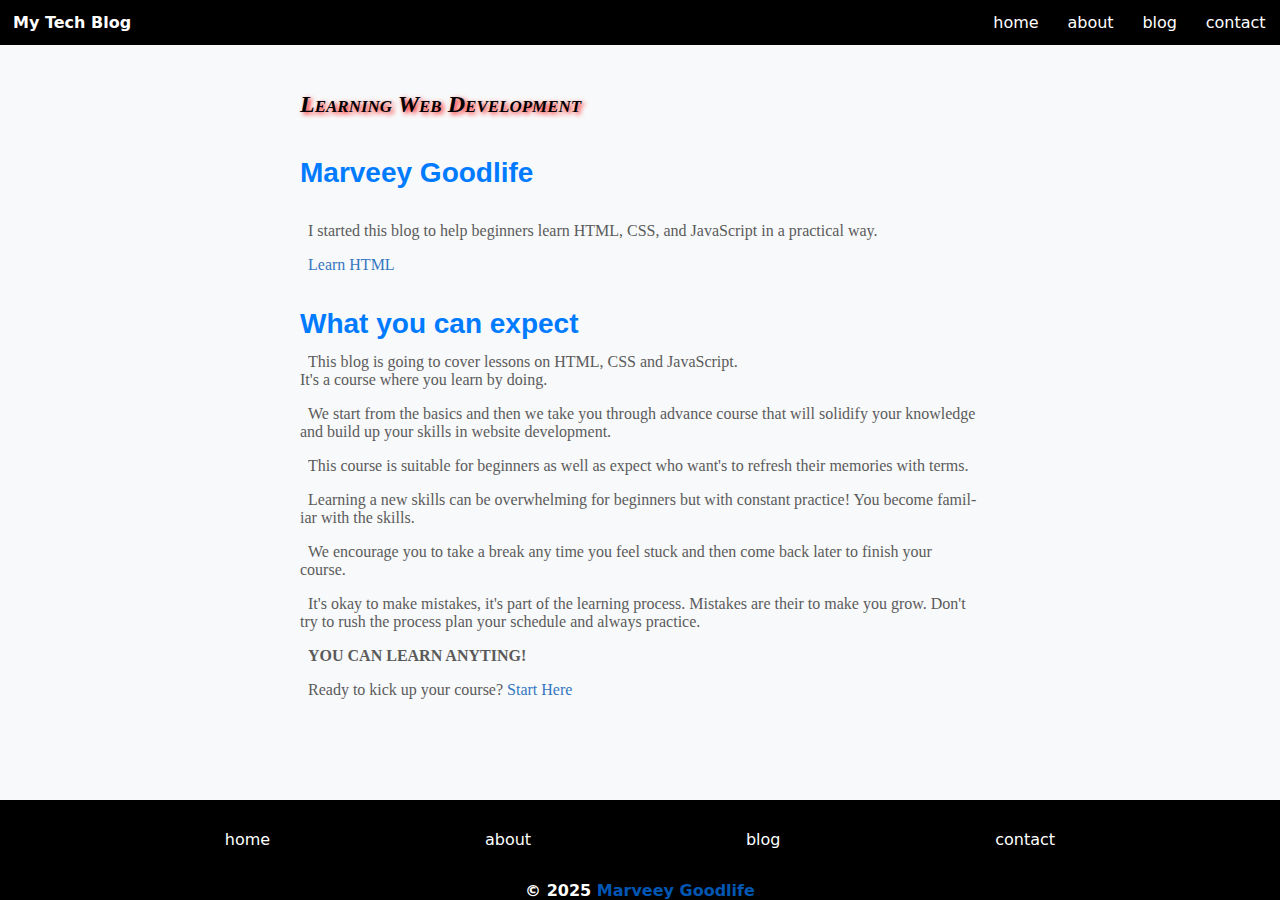
==== about.html @ 9652772c "first commit" ====
<!DOCTYPE html>
<html lang="en">
<head>
<meta charset="UTF-8">
<meta name="description" conent="This is a self-development blog">
<meta name="Author" content="Marveey Goodlife">
<meta name="viewport" content="width=device-width,initial-scale=1.0">
<link rel="stylesheet" href="/assets/css/style.css">
<title>Self-Dev Blog</title>
</head>
<body>
<!--HEADER SECTION-->
<header>
<div>
<div class="logo-div">
    <p>My Tech Blog</p>
<!-- <img src="" alt="MY-LOGO" class="logo">
 -->
</div>
</div>
<!-- navbar -->
<nav class="navbar">
<div>
<button type="button" class="closeBtn"> x </button>
</div>


<!--NAV-LINKS-->
<ul class="navul">
    <li class="navli">
    <a href="index.html" class="navlinks">home</a>
    </li>
    <li class="navli">
    <a href="about.html" class="navlinks">about</a>
    </li>
    <li class="navli">
    <a href="/posts/learn-HTML.html" class="navlinks">blog</a>
    </li>
    <li class="navli">
    <a href="contact.html" class="navlinks">contact</a>
    </li>
    </ul>
    </nav>
<!-- open menu button -->
<div class="btn-div">
    <button type="button" class="togglebutton"><span class="bars"></span>
        <span class="bars"></span>
        <span class="bars"></span></button>
    </div>
</header>

<!--MAIN SECTION-->
<main class="main">
<h1>Learning Web Development</h1>
<!-- FIRST SECTION-->
<section class="hero-section">
<h2> Marveey Goodlife</h2>
<article> 
<div>
<img src="" alt="">    <!-- welcome message -->
<p>I started this blog to help beginners learn HTML, CSS, and JavaScript in a practical way.</p>
</div>
</article>
<article>
    <p>
        <a href="/posts/learn-HTML.html">Learn HTML</a>
    </p>
    <h2>What you can expect</h2>
    
    <p> 
        This  blog is going to cover  lessons on HTML, CSS and JavaScript. <br> It's a course where you learn by doing.
    </p>
    <p>
        We start from the basics and then we take you through advance course that will solidify your knowledge and build up your skills in website development. 
    </p>
    <p>
        This course is suitable for beginners as well as expect who want's to refresh their memories with terms.
    </p>
    <p>
        Learning a new skills can be overwhelming for beginners but with constant practice! You become familiar with the skills.
        
    </p>
    <p>
        We encourage you to take a break any time you feel stuck and then come back later to finish your course.  

    </p>
    <p>
        It's okay to make mistakes, it's part of the learning process. Mistakes are their to make you grow.  Don't try to rush the process plan  your schedule and always practice.
    </p> 

    <p>
        <strong>YOU CAN LEARN ANYTING!</strong>    </p>
    <p> Ready to kick up your course? 
        <a href="/posts/learn-HTML.html">Start Here</a>
    </p>
</article>
</section>

</main>

<!--FOOTER SECTION-->
<footer>

<!--BLOG LINKS-->

<div class="left">
    <!--NAV-LINKS-->
<ul class="ul">

    <li class="li">
    <a href="index.html" class="links">home</a>
    </li>
    <li class="li">
    <a href="about.html" class="links">about</a>
    </li>
    <li class="li">
    <a href="/posts/learn-HTML.html" class="links">blog</a>
    </li>
    <li class="li">
    <a href="contact.html" class="links">contact</a>
    </li>
    </ul>
</div>

<!--AUTHOR DETAILS-->
<div class="author-div"> 
    <p class="author-p">&copy; 2025 <a href="https://www.linkedin.com/in/marvellous-ediagbonya-064b50147/details/experience/" target="_blank" rel="noreferrer">Marveey Goodlife</a> 
    
    </p>
    </div>
</footer>
<script src="/assets/js/script.js"></script>

</body>
</html>
---- assets/css/style.css ----
@import url("/assets/css/large-media.css");

/* @import url("/main.css");
 *//* basic reset */
*, *::before, *::after{
box-sizing: inherit;
padding: 0;
margin: 0;
}

:root {

    --primary-color:#007bff; 
    --secondaryColor:#0056b3;
    --backgroundColor:#f8f9fa;
    --text:#333;
    --color: black;
}

/* General style */
html {
    box-sizing: border-box;
    font-size: 100%;
    font-kerning: auto;
}

body {  
    font-family: system-ui, -apple-system, BlinkMacSystemFont, 'Segoe UI', Oxygen, Ubuntu, Cantarell, 'Open Sans', 'Helvetica Neue', sans-serif;
    scroll-behavior: smooth;
    display: flex;
    flex-direction: column;
    align-items: center;
    justify-content: center;
    gap: 20px;
    background-color: var(--backgroundColor);
    color: var(--text);
     scroll-behavior: smooth;
}

body.dark-mode {
    color: #e0e0e0 ;
    background-color: #121212;
}
main {
    text-align: left;
    padding: 10px;
    margin: 3rem 0 7rem 0;
    max-width: 700px;
    display: grid;
    grid-template-columns: 1fr;
    place-content: center;
    grid-template-rows: auto;
}
header, footer {
    width: 100vw;
    color: white;
    background-color: #000;
    height: auto;
 }
 footer { 
    left: 0;
    right: 0;
    text-align: center;
    position: fixed;
    bottom: 0;
     padding: 10px;
    z-index: 1000;
 }
.author-p {
    font-weight: bold;
}
/* header style */
header {
    display: flex;
    flex-direction: row;
    justify-content: space-between;
    padding: 13px;
    position: fixed;
    top: 0;
    left: 0;
    right: 0;
    z-index: 1000;
    height: auto;
 }
 div.logo-div {
    margin: 0;
    padding: 0;
     top: 0;
 }
nav {
    position: fixed;
    top: 0;
    padding: 10px;
    left: 0;
    text-align: center;
    width: 90%;
    height: 100%;
    transition: all .4s linear;
    z-index: 1000;
    background-color: rgb(17, 17, 17);
}
.navbar {
    transform: translateY(-100%);
}
.show {
    transform: translate(0);
 }

/* nav links */
.navul {
    display: flex;
    flex-direction: column;
    justify-content: center;
    align-items: center;
    padding: 40px;
    transition: all .3s linear;
}
.navul li  {
    list-style-type: none;
    padding: 5px;
    margin: 10px 0 20px 0;
 }
.navul li .navlinks {
    text-decoration: none;
    color: white;
    font: 2rem;
    display: flex;
    width: min-content;
    text-align: center;
    justify-content: space-evenly;
    transition: all .3s linear;
 }

 .navul li .navlinks:hover {
    color: var(--secondaryColor);
    text-decoration: underline;
    transform: scale(1.40);
 }
/* nav links end*/

/* header style end */
 /* =========
 paragraph style 
 ================*/
 div.logo-div p {
     font-weight: bold;
 }
 section article p {      hyphens: auto;
    text-indent: .5em;
    font-size: 100%;
    opacity: 0.8;
    padding: 8px 0 8px 0;
     
    font-family: 'Times New Roman', Times, serif;
  }
 section article  p:hover {
    color: var(--color);
    opacity: 1;
 }
strong {
    font-style: italic bold;     text-indent: 2%;
    ;
    font-variant: small-caps;
      
}
 /* general link style */
 a:link{
    transition: all .3s ease;
    color: #0056b3;
    text-decoration: none;
 }
 a:visited {
color:#0351a4;
 }
 a:hover {
    text-decoration:underline;
    color: #007bff;
 }
 a:active {
    color: red;
 }
 /* general link style end*/

 /* footer  link style  */
 .ul li {
    list-style-type: none;
 }
.ul li a {
    color: white;
}
.ul li a:visited {
    color: white;
}
.ul li a:hover {
    color:#007bff;
 }
.ul li a:active {
    color:red;
 }
 /* footer link style end*/

/* label::after{
    content: " v";
    text-decoration: underline;
} */
/* Body style end */

/* header/ headings styles */
h1, h2, h3 {
    color: var(--primary-color);
    margin: 25px 0 5px 0;
}
h1 { text-shadow: -.1em -.1em #bad9fa;
    font: oblique bold small-caps 1.5em/1.8em Verdana, sans-serif;
}
h2 { 
    font: bold  1.75em/1.2 sans-serif;
 }
h2.smallh2 {
    font: italic bold 1.50em/1.5 Tahoma;
  }
h3 {
     font: bold 1.60em/1.2 sans-serif;
}
/* headings styles end */
 
/* Buttons style  */
span.bars {
    width: 90%;
    height: 2px;
    display: block;
    margin: 2px 0 3px 2px;
    justify-content: space-between;
     background-color: white;
    position: relative;
}
.togglebutton {
    width: 25px;
    padding: 0;
    margin: 0;
    background-color: unset;
    transform: all .3s linear;
}
.togglebutton:hover {
    transform: rotate(360deg);
    background-color: unset;
}
button {
    display: inline-block;
     outline: none;
    border: none;
    padding: 10px;
    text-align: center;
    transition: all .3s linear;
    font-size: 13px;
    margin: .3rem;
 }
  .btn-div {
    display: flex;
    justify-content: center;
    align-items: center;
  }
 .closeBtn {
    color: white;
    background-color: unset;
    font-size: 20px;
    z-index: 100;
    float: right;
 }
  .closeBtn:hover {
   color: var(--secondaryColor);
  transform: rotate(360deg);
 } 
/* Button style end */
/* .sectionA article >p{
    background-color: tomato;
    border: 5px dotted black;
} */
/* form style */
div.formdiv {
    width: 100%;
     padding: 5px;
    margin: 2rem .5rem 2rem .5rem;
    display: grid;
    place-items: center;
}

form {height: auto;
    max-width: 500px;
     display: grid;
    place-items: center;
    margin-bottom: .5rem;
    padding: 15px 10px;
    transition: all .3s linear;
    border: .01em solid grey;  
}
form:hover{
    box-shadow: 5px 5px  5px rgba(51, 135, 224, 0.28);
    transform: scale(1.02);
}
 
fieldset {
    border: none;
    margin-bottom: .9em;
    text-align: center;
      width: 100%;
 }
.formbtn {
    color: white;
    background-color: var(--primary-color);
    width: 150px;
    max-width: 300px;
    transition: all .3s linear;
    display: block;
    margin: 0 auto;
    outline: none;
    border: none;
    height: 50px  ;
    padding: .5em;
    font-size: 1em;
}
.formbtn:hover {
    transform: scale(1.05);
    box-shadow: 2px 2px  5px rgba(51, 135, 224, 0.848);
    
    background-color: var(--secondaryColor);
}
label {
    text-align: left;
    font-weight: bold;
    padding: 3px;
    display: block;
}
input{
    width: 20em;
    max-width: 100%;
    height: 2.2rem;
}
input::placeholder {
    font-weight: 500;
    padding-left: 1rem;
}

input:focus {
    border: 2px solid maroon;
}
/* form style end*/

/* MEDIA QUERIES */
@media screen and (min-width: 65em) {
/* Navigation style */     
nav {
    position: fixed;
    top: unset;
    padding: unset;
    right: 0;
    left: unset;
    width: unset;
    height: unset;
    z-index: unset;
}
.navbar {
    transform: unset;
 }
/* nav links */
.navul {
    position: absolute;
    right: 0;
     flex-direction: row;
     padding: unset;
 }
.navul li  {
    height: auto;
    padding: 0 .9em 0 .9em;
    margin: unset;
 }
.navul li .navlinks {
        height: auto;
 }
 .show {
    transform: unset;
 }
 .navul li .navlinks:hover {
    transform: scale(1.20);
 }
/* nav links end*/

/* Buttons style  */
  .btn-div {
    display: none;

  }
  .closeBtn {
    display: none;
  }
/* Button style end */
    h1 {
        color: black;
        text-shadow: .1em .1em .2em red;
    font-family: 'Lobster', cursive;
    }
   /*  body {
        background-color: grey;
        color: black;
    } */
    ul.ul  {
        display: flex;
        flex-direction: row;
        justify-content: space-evenly;
        align-items: center;
    }
    /* footer style  */
    footer { 
           padding: 30px 10px 0 10px;
      }
      div.author-div {
        position: relative;
        display: flex;
         flex-direction: row;
         justify-content: center;
         margin-top: 2em;

      }
      p.author-p {
        margin: 0;
        align-items:flex-end;
         padding: 0;
       }

   }
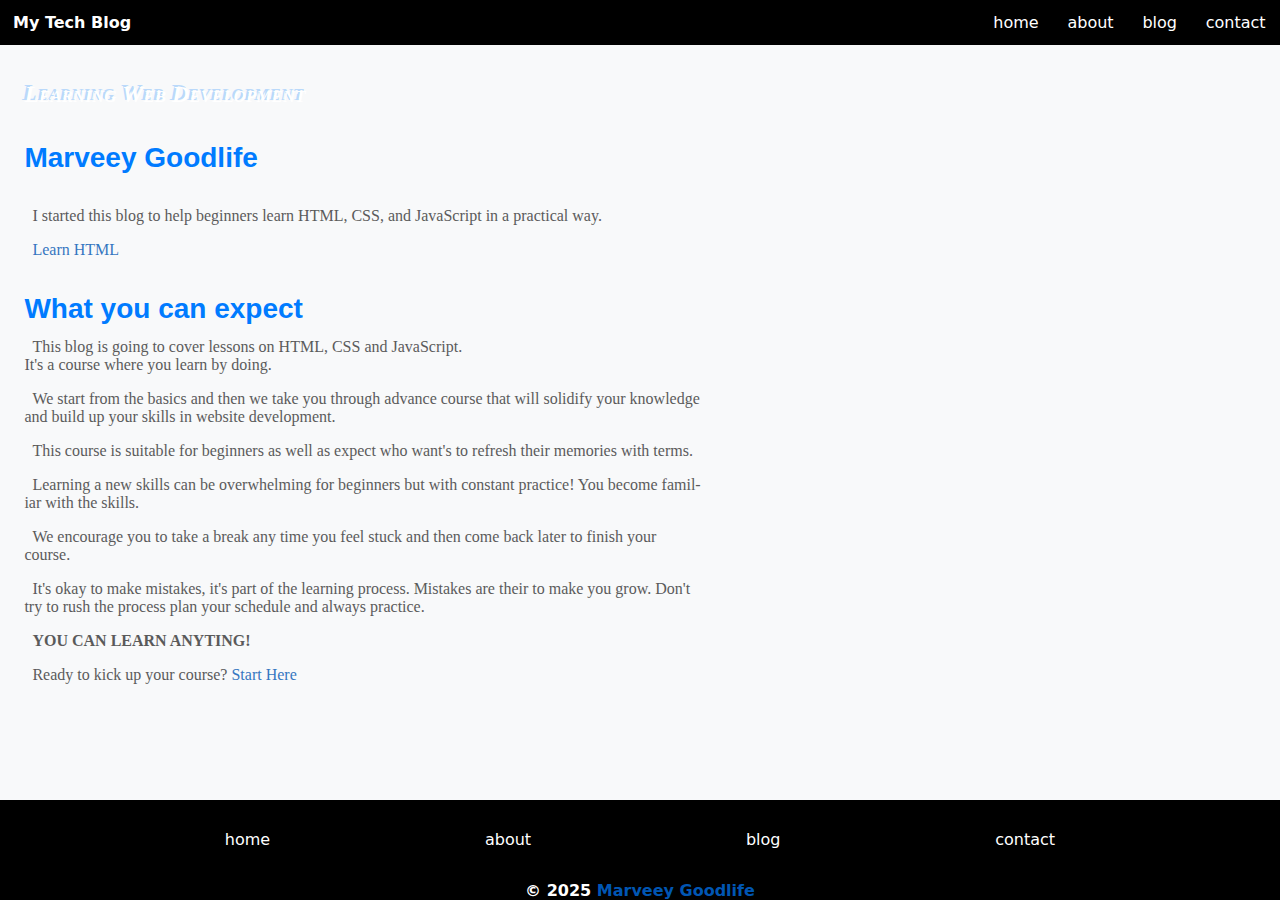
==== commit a88eff54: "Updated the laptop layout to 3 column grid Chnaged the Html lesson page" ====
--- a/about.html
+++ b/about.html
@@ -5,12 +5,12 @@
 <meta name="description" conent="This is a self-development blog">
 <meta name="Author" content="Marveey Goodlife">
 <meta name="viewport" content="width=device-width,initial-scale=1.0">
-<link rel="stylesheet" href="/assets/css/style.css">
+<link rel="stylesheet" href="style.css">
 <title>Self-Dev Blog</title>
 </head>
 <body>
 <!--HEADER SECTION-->
-<header>
+<header class="main-header">
 <div>
 <div class="logo-div">
     <p>My Tech Blog</p>
@@ -19,7 +19,7 @@
 </div>
 </div>
 <!-- navbar -->
-<nav class="navbar">
+<nav class="navbar mainNav">
 <div>
 <button type="button" class="closeBtn"> x </button>
 </div>
@@ -34,7 +34,7 @@
     <a href="about.html" class="navlinks">about</a>
     </li>
     <li class="navli">
-    <a href="/posts/learn-HTML.html" class="navlinks">blog</a>
+    <a href="posts/learn-HTML.html" class="navlinks">blog</a>
     </li>
     <li class="navli">
     <a href="contact.html" class="navlinks">contact</a>
@@ -129,7 +129,7 @@
     </p>
     </div>
 </footer>
-<script src="/assets/js/script.js"></script>
+<script src="script.js"></script>
 
 </body>
 </html>
--- a/style.css
+++ b/style.css
@@ -0,0 +1,546 @@
+@import url("/assets/css/large-media.css");
+
+/* @import url("/main.css");
+ *//* basic reset */
+*, *::before, *::after{
+box-sizing: inherit;
+padding: 0;
+margin: 0;
+}
+
+:root {
+
+    --primary-color:#007bff; 
+    --secondaryColor:#0056b3;
+    --backgroundColor:#f8f9fa;
+    --text:#333;
+    --color: black;
+}
+
+/* General style */
+html {
+    box-sizing: border-box;
+    font-size: 100%;
+    font-kerning: auto;
+}
+
+body {  
+    font-family: system-ui, -apple-system, BlinkMacSystemFont, 'Segoe UI', Oxygen, Ubuntu, Cantarell, 'Open Sans', 'Helvetica Neue', sans-serif;
+    scroll-behavior: smooth;
+    display: grid;
+    grid-template: "header" auto
+    "main" 1fr
+    "footer" auto / 1fr;
+    background-color: var(--backgroundColor);
+    color: var(--text);
+     scroll-behavior: smooth;
+     text-align: center;
+     min-height: 100vh;
+}
+
+body.dark-mode {
+    color: #e0e0e0 ;
+    background-color: #121212;
+}
+.main {
+    margin: 3rem .9rem  ;
+    text-align: left;
+    padding:0  10px 10px 10px;
+     max-width: 700px;
+    /* display: grid; */
+    height: auto;
+     
+ }
+.main-header, footer {
+    width: 100vw;
+    color: white;
+    background-color: #000;
+    height: auto;
+ }
+ footer { 
+    grid-area: footer;
+    left: 0;
+    right: 0;
+    text-align: center;
+    position: fixed;
+    bottom: 0;
+     padding: 10px;
+    z-index: 1000;
+ }
+.author-p {
+    font-weight: bold;
+}
+/* header style */
+.main-header {
+    grid-area: header;
+    display: flex;
+    flex-direction: row;
+    justify-content: space-between;
+    padding: 13px;
+    position: fixed;
+    top: 0;
+    left: 0;
+    right: 0;
+    z-index: 1000;
+    height: auto;
+ }
+ div.logo-div {
+    margin: 0;
+    padding: 0;
+     top: 0;
+ }
+.mainNav {
+    position: fixed;
+    top: 0;
+    padding: 10px;
+    left: 0;
+    text-align: center;
+    width: 90%;
+    height: 100%;
+    transition: all .4s linear;
+    z-index: 1000;
+    background-color: rgb(17, 17, 17);
+}
+.navbar {
+    transform: translateY(-100%);
+}
+.show {
+    transform: translate(0);
+ }
+.main-wrapper {
+    grid-area: main;
+}
+/* nav links */
+.navul {
+    display: flex;
+    flex-direction: column;
+    justify-content: center;
+    align-items: center;
+    padding: 40px;
+    transition: all .3s linear;
+}
+.navul li  {
+    list-style-type: none;
+    padding: 5px;
+    margin: 10px 0 20px 0;
+ }
+.navul li .navlinks {
+    text-decoration: none;
+    color: white;
+    font: 2rem;
+    display: flex;
+    width: min-content;
+    text-align: center;
+    justify-content: space-evenly;
+    transition: all .3s linear;
+ }
+
+ .navul li .navlinks:hover {
+    color: var(--secondaryColor);
+    text-decoration: underline;
+    transform: scale(1.40);
+ }
+/* nav links end*/
+
+/* header style end */
+ /* =========
+ paragraph style 
+ ================*/
+ div.logo-div p {
+     font-weight: bold;
+ }
+ section article p {      hyphens: auto;
+    text-indent: .5em;
+    font-size: 100%;
+    opacity: 0.8;
+    padding: 8px 0 8px 0;
+     
+    font-family: 'Times New Roman', Times, serif;
+  }
+ section article  p:hover {
+    color: var(--color);
+    opacity: 1;
+ }
+strong {
+    font-style: italic bold;     text-indent: 2%;
+    ;
+    font-variant: small-caps;
+      
+}
+ /* general link style */
+ a:link{
+    transition: all .3s ease;
+    color: #0056b3;
+    text-decoration: none;
+ }
+ a:visited {
+color:#0351a4;
+ }
+ a:hover {
+    text-decoration:underline;
+    color: #007bff;
+ }
+ a:active {
+    color: red;
+ }
+ /* general link style end*/
+
+ /* footer  link style  */
+ .ul li {
+    list-style-type: none;
+ }
+.ul li a {
+    color: white;
+}
+.ul li a:visited {
+    color: white;
+}
+.ul li a:hover {
+    color:#007bff;
+ }
+.ul li a:active {
+    color:red;
+ }
+ /* footer link style end*/
+
+/* label::after{
+    content: " v";
+    text-decoration: underline;
+} */
+/* Body style end */
+
+/* header/ headings styles */
+h1, h2, h3 {
+    color: var(--primary-color);
+    margin: 25px 0 5px 0;
+}
+h1 { text-shadow: -.1em -.1em #bad9fa;
+    font: oblique bold small-caps 1.5em/1.8em Verdana, sans-serif;
+}
+h2 { 
+    font: bold  1.75em/1.2 sans-serif;
+ }
+h2.smallh2 {
+    font: italic bold 1.50em/1.5 Tahoma;
+  }
+h3 {
+     font: bold 1.60em/1.2 sans-serif;
+}
+/* headings styles end */
+ 
+/* Buttons style  */
+span.bars {
+    width: 90%;
+    height: 2px;
+    display: block;
+    margin: 2px 0 3px 2px;
+    justify-content: space-between;
+     background-color: white;
+    position: relative;
+}
+.togglebutton {
+    width: 25px;
+    padding: 0;
+    margin: 0;
+    background-color: unset;
+    transform: all .3s linear;
+}
+.togglebutton:hover {
+    transform: rotate(360deg);
+    background-color: unset;
+}
+button {
+    display: inline-block;
+     outline: none;
+    border: none;
+    padding: 10px;
+    text-align: center;
+    transition: all .3s linear;
+    font-size: 13px;
+    margin: .3rem;
+ }
+  .btn-div {
+    display: flex;
+    justify-content: center;
+    align-items: center;
+  }
+ .closeBtn {
+    color: white;
+    background-color: unset;
+    font-size: 20px;
+    z-index: 100;
+    float: right;
+ }
+  .closeBtn:hover {
+   color: var(--secondaryColor);
+  transform: rotate(360deg);
+ } 
+/* Button style end */
+/* .sectionA article >p{
+    background-color: tomato;
+    border: 5px dotted black;
+} */
+/* form style */
+div.formdiv {
+    width: 100%;
+     padding: 5px;
+    margin: 2rem .5rem 2rem .5rem;
+    display: grid;
+    place-items: center;
+}
+
+form {height: auto;
+    max-width: 500px;
+     display: grid;
+    place-items: center;
+    margin-bottom: .5rem;
+    padding: 15px 10px;
+    transition: all .3s linear;
+    border: .01em solid grey;  
+}
+form:hover{
+    box-shadow: 5px 5px  5px rgba(51, 135, 224, 0.28);
+    transform: scale(1.02);
+}
+ 
+fieldset {
+    border: none;
+    margin-bottom: .9em;
+    text-align: center;
+      width: 100%;
+ }
+.formbtn {
+    color: white;
+    background-color: var(--primary-color);
+    width: 150px;
+    max-width: 300px;
+    transition: all .3s linear;
+    display: block;
+    margin: 0 auto;
+    outline: none;
+    border: none;
+    height: 50px  ;
+    padding: .5em;
+    font-size: 1em;
+}
+.formbtn:hover {
+    transform: scale(1.05);
+    box-shadow: 2px 2px  5px rgba(51, 135, 224, 0.848);
+    
+    background-color: var(--secondaryColor);
+}
+label {
+    text-align: left;
+    font-weight: bold;
+    padding: 3px;
+    display: block;
+}
+input{
+    width: 20em;
+    max-width: 100%;
+    height: 2.2rem;
+}
+input::placeholder {
+    font-weight: 500;
+    padding-left: 1rem;
+}
+
+
+input:focus {
+    border: 2px solid maroon;
+}
+/* form style end*/
+/* sidebar style */
+.sidebar-right, .sidebar-left {
+    display: none;
+}
+#aside-links {
+    grid-area: sidebar;
+}
+
+#docs{
+    grid-area: docs;
+}
+.main-wrapper {
+    display: block;
+}
+aside {
+    display: flex;
+    flex-direction: column;
+    align-items: center;
+    justify-content: center;
+}
+/* sidebar style end */
+/* section list items style */
+section article > ul, ol li {
+    background-color: red;
+    margin-left: 3em;
+}
+/* section list items style */
+/* MEDIA QUERIES */
+/* Tablet screen */
+@media (min-width: 48em) and (max-width:63em) {
+    body {
+         background-color: #0056b3;
+        grid-template: "header header" auto 
+        "sidebar main" 1fr
+        "footer footer" auto / auto 1fr;
+    }
+    .main-wrapper {
+        display: grid;
+        grid-template: "sidebar main" / auto 1fr;
+    }
+    .sidebar-left {
+        display: block;
+    }
+}
+
+/* Large screen */
+@media screen and (min-width: 64em) {
+    
+body {  
+     
+     grid-template:"header header header"  
+     "main main main" 
+     "footer footer footer"  / auto 2fr 1fr;
+}
+.main-wrapper {
+    margin-top: 2rem;
+    display: grid;
+    grid-template: "sidebar main docs" 1fr / 1fr 2fr 1fr;
+}
+.sidebar-right, .sidebar-left {
+    display: block;
+}
+.sidebar-left  {
+    position: fixed;
+    left: 0;
+   
+    z-index: 100;
+    height: 100vh;
+     color: black;
+    grid-row: 1 / 2;
+    grid-column: 1 / 2;
+    width: 300px;
+    border-right-color:  grey;
+
+}
+
+main.main {
+    grid-row: 1 / 2;
+    grid-column: 2 / 3;
+}
+#docs {
+    position: fixed;
+    right: 0;
+     
+    z-index: 100;
+    height: 100vh;
+    grid-row: -1 / -2;
+    grid-column: 3 / 4;
+}
+/* Navigation style */     
+.mainNav {
+    position: fixed;
+    top: unset;
+    padding: unset;
+    right: 0;
+    left: unset;
+    width: unset;
+    height: unset;
+    z-index: unset;
+}
+.navbar {
+    transform: unset;
+ }
+/* nav links */
+.navul {
+    position: absolute;
+    right: 0;
+     flex-direction: row;
+     padding: unset;
+ }
+.navul li  {
+    height: auto;
+    padding: 0 .9em 0 .9em;
+    margin: unset;
+ }
+.navul li .navlinks {
+        height: auto;
+ }
+ .show {
+    transform: unset;
+ }
+ .navul li .navlinks:hover {
+    transform: scale(1.20);
+ }
+/* nav links end*/
+
+.aside-header {
+    background-color: black;
+    margin: 2em 0 .8em 0;
+    padding: .5em;
+}
+ul li.doc-item {
+    list-style-type: none;
+    display: block;
+    margin: .5em .5em .3em .5em ;
+    background-color: #333;
+    height: 50px;
+    color: white;
+    transition: all .3s linear;
+}
+ul li.doc-item:hover {
+    transform: scale(1.02);
+    box-shadow: .1em .1em .2em #333;
+
+}
+.doc-item .doc-link {
+    color: white;
+}
+/* Buttons style  */
+  .btn-div {
+    display: none;
+
+  }
+  .closeBtn {
+    display: none;
+  }
+/* Button style end */
+    h1 {
+        color: white;
+/*         text-shadow: .1em .1em .2em red;
+ */    font-family: 'Lobster', cursive;
+    }
+   /*  body {
+        background-color: grey;
+        color: black;
+    } */
+    ul.ul  {
+        display: flex;
+        flex-direction: row;
+        justify-content: space-evenly;
+        align-items: center;
+    }
+    /* footer style  */
+    footer { 
+           padding: 30px 10px 0 10px;
+      }
+      div.author-div {
+        position: relative;
+        display: flex;
+         flex-direction: row;
+         justify-content: center;
+         margin-top: 2em;
+
+      }
+      p.author-p {
+        margin: 0;
+        align-items:flex-end;
+         padding: 0;
+       }
+
+
+
+ 
+   }
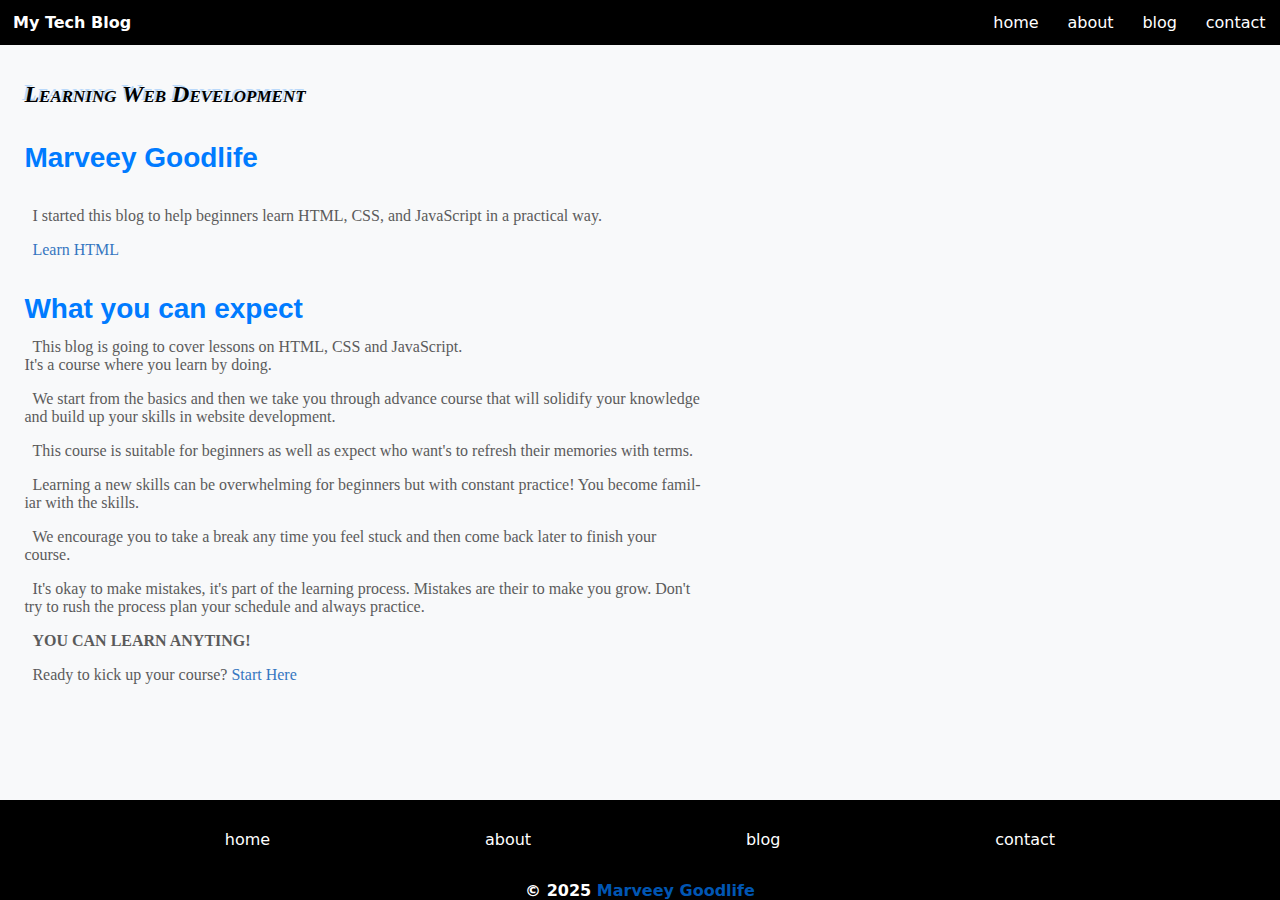
==== commit 58593b12: "commit" ====
--- a/about.html
+++ b/about.html
@@ -51,7 +51,7 @@
 
 <!--MAIN SECTION-->
 <main class="main">
-<h1>Learning Web Development</h1>
+<h1 class="mainh1">Learning Web Development</h1>
 <!-- FIRST SECTION-->
 <section class="hero-section">
 <h2> Marveey Goodlife</h2>
--- a/style.css
+++ b/style.css
@@ -216,6 +216,9 @@
 }
 h1 { text-shadow: -.1em -.1em #bad9fa;
     font: oblique bold small-caps 1.5em/1.8em Verdana, sans-serif;
+}
+h1.mainh1 {
+    color: black;
 }
 h2 { 
     font: bold  1.75em/1.2 sans-serif;
@@ -350,9 +353,15 @@
     border: 2px solid maroon;
 }
 /* form style end*/
+
 /* sidebar style */
+
 .sidebar-right, .sidebar-left {
     display: none;
+}
+ul .doc-list-items {
+    border: 2px solid red;
+
 }
 #aside-links {
     grid-area: sidebar;
@@ -485,9 +494,8 @@
     list-style-type: none;
     display: block;
     margin: .5em .5em .3em .5em ;
-    background-color: #333;
-    height: 50px;
-    color: white;
+     height: 50px;
+    color: black;
     transition: all .3s linear;
 }
 ul li.doc-item:hover {
@@ -496,7 +504,7 @@
 
 }
 .doc-item .doc-link {
-    color: white;
+    color: black;
 }
 /* Buttons style  */
   .btn-div {
